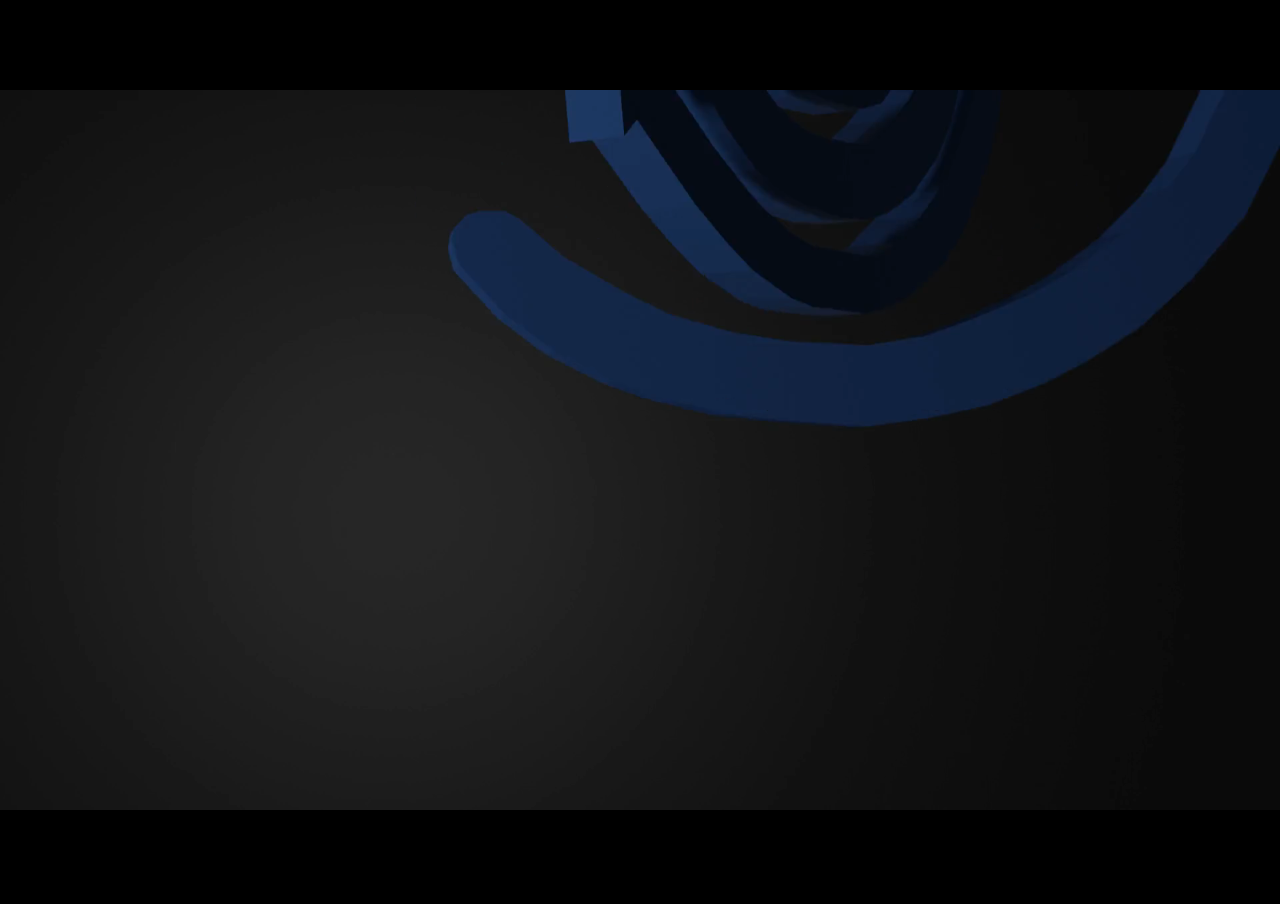
==== inicio.html @ df9e1f79 "Add files via upload" ====
<!DOCTYPE html>
<html lang="es">
<head>
    <meta charset="UTF-8">
    <meta name="viewport" content="width=device-width, initial-scale=1.0">
    <title>Bienvenido</title>
    <style>
        body, html {
            background: rgb(0, 0, 0);
            height: 100%;
            margin: 0;
            overflow: hidden;
        }

        video {
            width: 100%;
            height: 100%;
        }
    </style>
</head>
<body>
    <!-- Video de inicio -->
    <video id="videoInicio" autoplay muted>
        <source src="1.mp4" type="video/mp4">
        Tu navegador no soporta el elemento de video.
    </video>

    <script>
        // JavaScript para redirigir después de reproducir el video
        document.getElementById('videoInicio').addEventListener('ended', function() {
            // Cambia 'https://yahzi.000webhostapp.com/Gl/index.html' por la URL de tu página principal
            window.location.href = 'https://cbslp01.000webhostapp.com/Index.html';
        });
    </script>
</body>
</html>
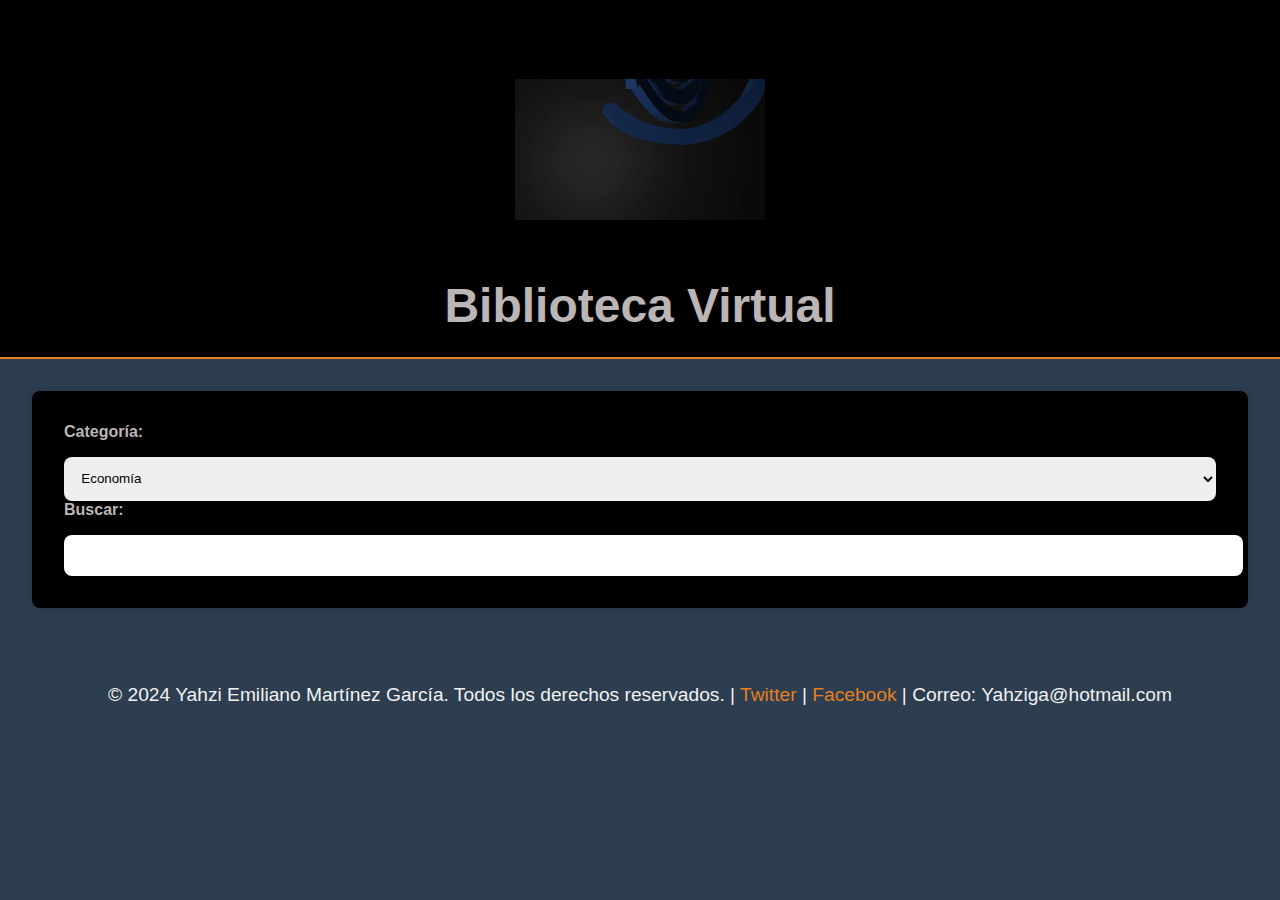
==== commit f390dfbb: "Add files via upload" ====
--- a/inicio.html
+++ b/inicio.html
@@ -3,34 +3,73 @@
 <head>
     <meta charset="UTF-8">
     <meta name="viewport" content="width=device-width, initial-scale=1.0">
-    <title>Bienvenido</title>
-    <style>
-        body, html {
-            background: rgb(0, 0, 0);
-            height: 100%;
-            margin: 0;
-            overflow: hidden;
-        }
-
-        video {
-            width: 100%;
-            height: 100%;
-        }
-    </style>
+    <link rel="stylesheet" href="styles.css">
+    <title>Biblioteca Virtual</title>
 </head>
 <body>
-    <!-- Video de inicio -->
-    <video id="videoInicio" autoplay muted>
-        <source src="1.mp4" type="video/mp4">
-        Tu navegador no soporta el elemento de video.
-    </video>
+    <!-- Encabezado -->
+    <div class="header">
+        <div class="header-content">
+            <!-- Primer logo -->
+            <a href="#link1" aria-label="">
+         
+            </a>
 
-    <script>
-        // JavaScript para redirigir después de reproducir el video
-        document.getElementById('videoInicio').addEventListener('ended', function() {
-            // Cambia 'https://yahzi.000webhostapp.com/Gl/index.html' por la URL de tu página principal
-            window.location.href = 'https://cbslp01.000webhostapp.com/Index.html';
-        });
-    </script>
+            <!-- Video en el centro -->
+            <a href="https://www.cbslp.edu.mx/" aria-label="Ir al sitio web de CBSLP">
+                <video class="video-center" autoplay loop muted>
+                    <source src="1.mp4" type="video/mp4">
+                    Tu navegador no soporta la etiqueta de video.
+                </video>
+            </a>
+
+            <!-- Segundo logo -->
+            <a href="#link2" aria-label="">
+    
+            </a>
+        </div>
+
+        <h1>Biblioteca Virtual</h1>
+    </div>
+
+    <!-- Filtros -->
+    <div class="filters">
+        <!-- Filtro por categoría -->
+        <label for="category" aria-label="Selecciona una categoría">Categoría:</label>
+        <select id="category" aria-label="Categoría">
+            <option value="economia">Economía</option>
+            <option value="novela">Novela</option>
+            <option value="ensayo">Ensayo</option>
+            <option value="ciencia">Ciencia</option>
+            <option value="matematicas">Matemáticas</option>
+            <option value="fisica">Física</option>
+            <option value="historia">Historia</option>
+            <option value="literatura">Literatura</option>
+            <option value="filosofia">Filosofía</option>
+            <option value="arte">Arte</option>
+            <option value="tecnologia">Tecnología</option>
+            <option value="idiomas">Idiomas</option>
+            <option value="psicologia">Psicología</option>
+            <!-- Agrega más categorías según tus necesidades -->
+        </select>
+        
+        <!-- Filtro por búsqueda -->
+        <label for="search" aria-label="Buscar libros">Buscar:</label>
+        <input type="text" id="search" aria-label="Buscar libros por título o categoría">
+    </div>
+
+    <!-- Contenedor de libros -->
+    <div class="container"></div>
+  
+    <footer>
+        <p>&copy; 2024 Yahzi Emiliano Martínez García. Todos los derechos reservados. | 
+            <a href="https://twitter.com/yahziemiliano1" target="_blank">Twitter</a> | 
+            <a href="https://www.facebook.com/emilianoyahzi.garsiamartines" target="_blank">Facebook</a> | 
+            Correo: Yahziga@hotmail.com</p>
+    </footer>
+
+    <!-- Script -->
+    <script src="script.js" defer></script>
 </body>
-</html>
+
+</html>--- a/styles.css
+++ b/styles.css
@@ -0,0 +1,152 @@
+/* Definir variables para colores y tamaños */
+:root {
+    --primary-color: #000000; /* Amarillo suave */
+    --secondary-color: #3498db; /* Azul suave */
+    --highlight-color: #e67e22; /* Naranja */
+    --background-color: #2c3e50; /* Fondo negro azulado */
+    --dark-text: #bbb5b5; /* Gris oscuro */
+    --light-text: #f1f1f1; /* Texto claro */
+    --border-radius: 8px; /* Borde redondeado */
+}
+
+/* Estilos globales */
+body {
+    font-family: 'Arial', sans-serif;
+    margin: 0;
+    padding: 0;
+    background: var(--background-color);
+    color: var(--light-text);
+}
+
+/* Encabezado */
+.header {
+    background-color: var(--primary-color);
+    color: var(--dark-text);
+    padding: 1.5em;
+    border-bottom: 2px solid var(--highlight-color);
+    text-align: center;
+}
+
+.header h1 {
+    font-size: 2em;
+    margin: 0;
+}
+
+@media screen and (min-width: 1080px) {
+    .header h1 {
+        font-size: 3em;
+    }
+}
+
+@media screen and (min-width: 1920px) {
+    .header h1 {
+        font-size: 4em;
+    }
+}
+
+.header-content {
+    display: flex;
+    justify-content: space-between;
+    align-items: center;
+}
+
+/* Imágenes y video */
+.logo-img, .video-center {
+    width: 90px;
+    height: 90px;
+    object-fit: contain;
+}
+
+.video-center {
+    width: 250px;
+    height: 250px;
+}
+
+.filters {
+    background-color: var(--primary-color);
+    padding: 2em;
+    margin: 2em;
+    border-radius: var(--border-radius);
+    box-shadow: 0 0 10px rgba(0, 0, 0, 0.15);
+}
+
+label {
+    display: block;
+    margin-bottom: 1em;
+    font-weight: bold;
+    color: var(--dark-text);
+}
+
+select, input {
+    width: 100%;
+    padding: 1em;
+    margen-bottom: 1.5em;
+    border: 2px sólido var(--highlight-color);
+    border-radius: var(--border-radius);
+}
+
+/* Contenedores y libros */
+.container {
+    display: flex;
+    flex-wrap: wrap;
+    justify-content: center;
+}
+
+.book {
+    flex: 1 0 200px;
+    margin: 1em;
+    padding: 1.5em;
+    background-color: var(--secondary-color);
+    border-radius: var(--border-radius);
+    border: 1px sólido var(--highlight-color);
+    box-shadow: 0 2px 4px rgba(0, 0, 0, 0.15);
+    text-align: center;
+    transición: transform 0.3s ease;
+}
+
+.book:hover {
+    transform: scale(1.05);
+}
+
+.book h3 {
+    color: var(--light-text);
+}
+
+.book img {
+    max-width: 90%;
+    height: auto;
+    cursor: pointer;
+    border-radius: var(--border-radius);
+}
+
+a {
+    color: var(--highlight-color);
+    text-decoration: none;
+}
+
+a:hover {
+    text-decoration: underline;
+}
+
+/* Pie de página */
+footer {
+    background-color: var(--background-color);
+    padding: 1.5em;
+    text-align: center;
+    color: var(--light-text);
+}
+
+footer p {
+    font-size: 1.2em;
+    margen: 0;
+}
+
+footer a {
+    color: var(--highlight-color);
+    text-decoration: none;
+    margen: 0.5em;
+}
+
+footer a:hover {
+    text-decoration: underline;
+}
